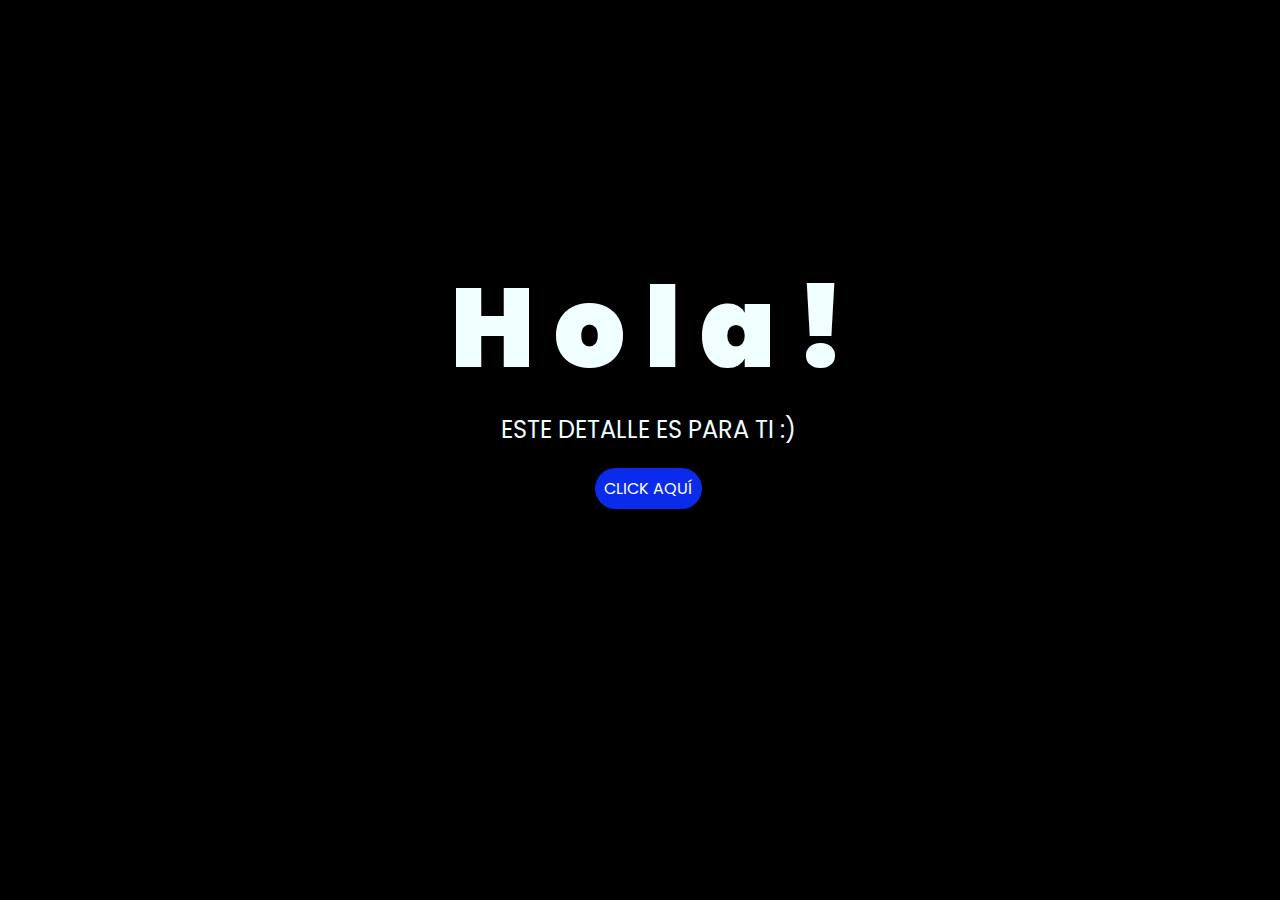
==== index.html @ 231c8633 "First commit" ====
<!DOCTYPE html>
<html lang="es">

<head>
    <meta charset="UTF-8">
    <meta http-equiv="X-UA-Compatible" content="IE=edge">
    <meta name="viewport" content="width=device-width, initial-scale=1.0">
    <link rel="stylesheet" href="css/style.css">
    <link rel="icon" href="img/flowers.png" type="image/x-icon">
    <title>Flowers</title>
</head>

<body>
    <div class="greetings">
        <span>H</span>
        <span>o</span>
        <span>l</span>
        <span>a</span>
        <span>!</span>
    </div>
    <div class="description">
        <span>ESTE DETALLE ES PARA TI :)</span>
    </div>
    <div class="button">
        <button class="botones">
            <a href="flower.html" style="color: #fff;">CLICK AQUÍ</a>
        </button>
    </div>

</body>

</html>
---- css/style.css ----
@import url('https://fonts.googleapis.com/css2?family=Poppins:ital,wght@0,500;1,900&display=swap');
*{
    font-family: 'Poppins',cursive;
}
body{
    color: azure;
    width: 100%;
    height: 82vh;
    display: flex;
    flex-direction: column;
    align-items: center;
    justify-content: center;
    background-color: black;
    /* padding-top: -30; */
}

.botones{
    padding: 9px;
    border-radius: 80px;
    background-color: transparent;
    border: none;
}

.botones a{
    background-color: #0a2be9;
    padding: 9px;
    border-radius: 80px;
    -webkit-border-radius: 80px;
    -moz-border-radius: 80px;
    -ms-border-radius: 80px;
    -o-border-radius: 80px;

}

.botones a:focus{
    background-color: rgb(50, 194, 194);
}

.greetings{
    font-size: 7rem;
    font-weight: 900;
}
.greetings > span{
    animation: glow 2.5s ease-in-out infinite;
}
@keyframes glow{
    0%, 100%{
        color: #fff;
        text-shadow: 0 0 12px #39c6d6, 0 0 50px #39c6d6, 0 0 100px #39c6d6;
    }
    10%, 90%{
        color: #111;
        text-shadow: none;
    }
}
.greetings > span:nth-child(2){
    animation-delay: .2s ;
}
.greetings > span:nth-child(3){
    animation-delay: .4s ;
}
.greetings > span:nth-child(4){
    animation-delay: .6s;
}
.greetings > span:nth-child(5){
    animation-delay: .8s;
}
.greetings > span:nth-child(6){
    animation-delay: 1s;
}

.description{
    font-size: 1.5rem;
    margin-bottom: 20px;
}

.button a{
    text-decoration: none;
    font-size: 1rem;
    color: #111;
}

@media screen and (max-width:574px){
    .greetings{
        display: block;
        font-size: 4rem;
        font-weight: 800;
        text-align: center;
    }
    .description{
        font-size: 2rem;
    }
    
    .button a{
        font-size: 1rem;
    }
}
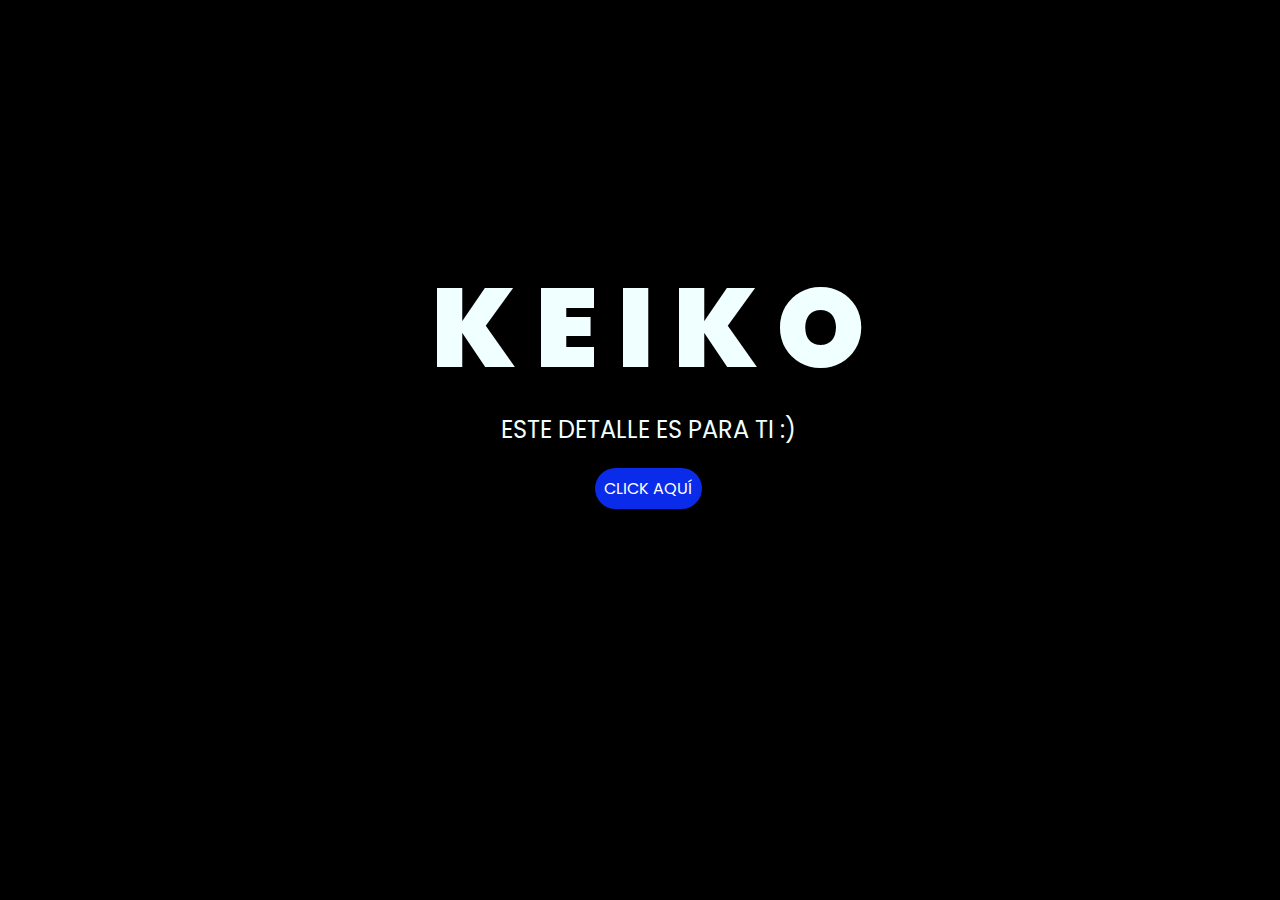
==== commit a6748bb7: "Actualización del diseño CSS" ====
--- a/index.html
+++ b/index.html
@@ -12,11 +12,11 @@
 
 <body>
     <div class="greetings">
-        <span>H</span>
-        <span>o</span>
-        <span>l</span>
-        <span>a</span>
-        <span>!</span>
+        <span>K</span>
+        <span>E</span>
+        <span>I</span>
+        <span>K</span>
+        <span>O</span>
     </div>
     <div class="description">
         <span>ESTE DETALLE ES PARA TI :)</span>
@@ -29,4 +29,4 @@
 
 </body>
 
-</html>
+</html>